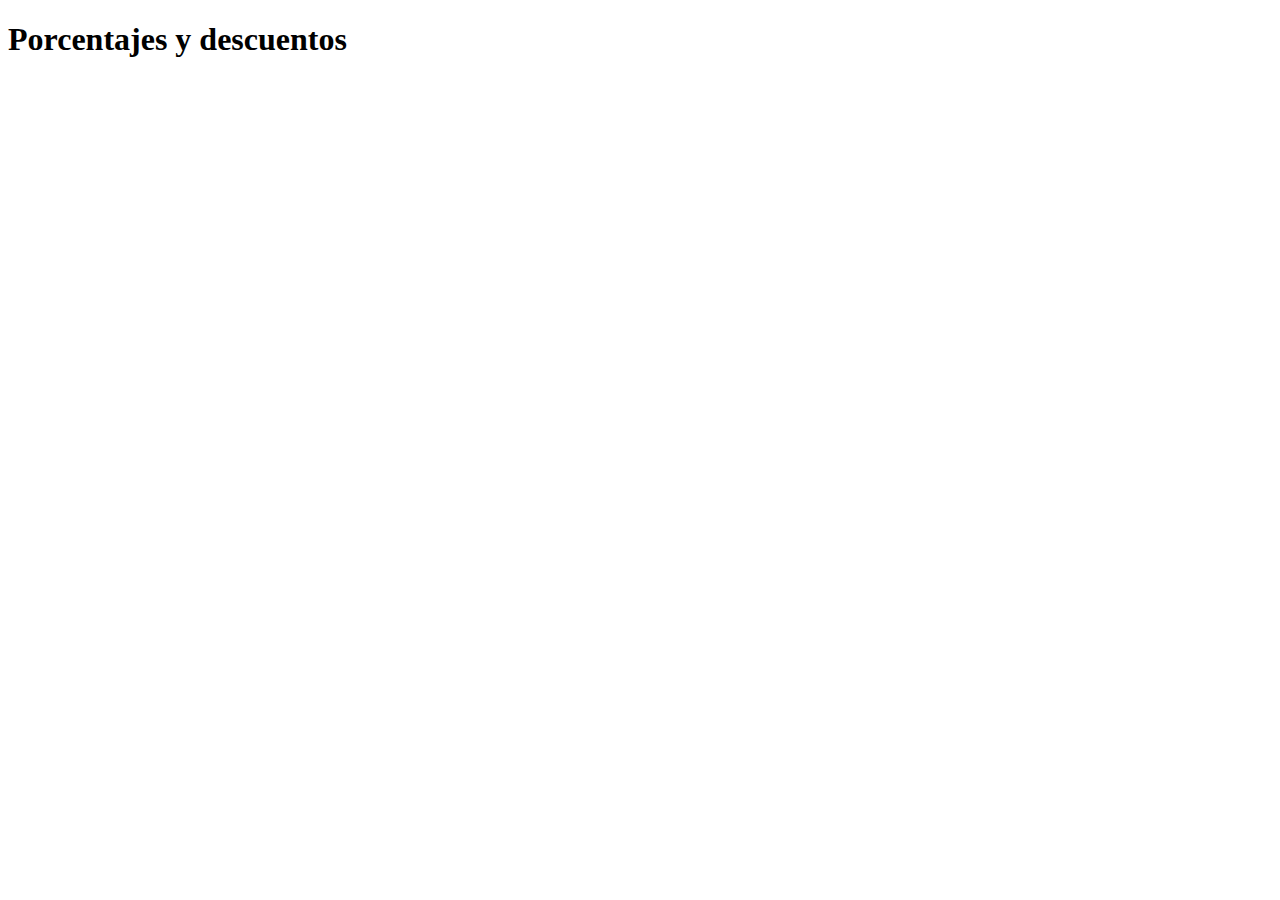
==== descuentos.html @ 9293ecf7 "agrego una pagina web para calcular descuentos" ====
<!DOCTYPE html>
<html lang="en">
<head>
    <meta charset="UTF-8">
    <meta http-equiv="X-UA-Compatible" content="IE=edge">
    <meta name="viewport" content="width=device-width, initial-scale=1.0">
    <title>Porcentajes y descuentos | Curso práctico de JavaScript</title>
</head>
<body>
    <h1>
        Porcentajes y descuentos
    </h1>

    <script src="./descuentos.js"></script>
</body>
</html>
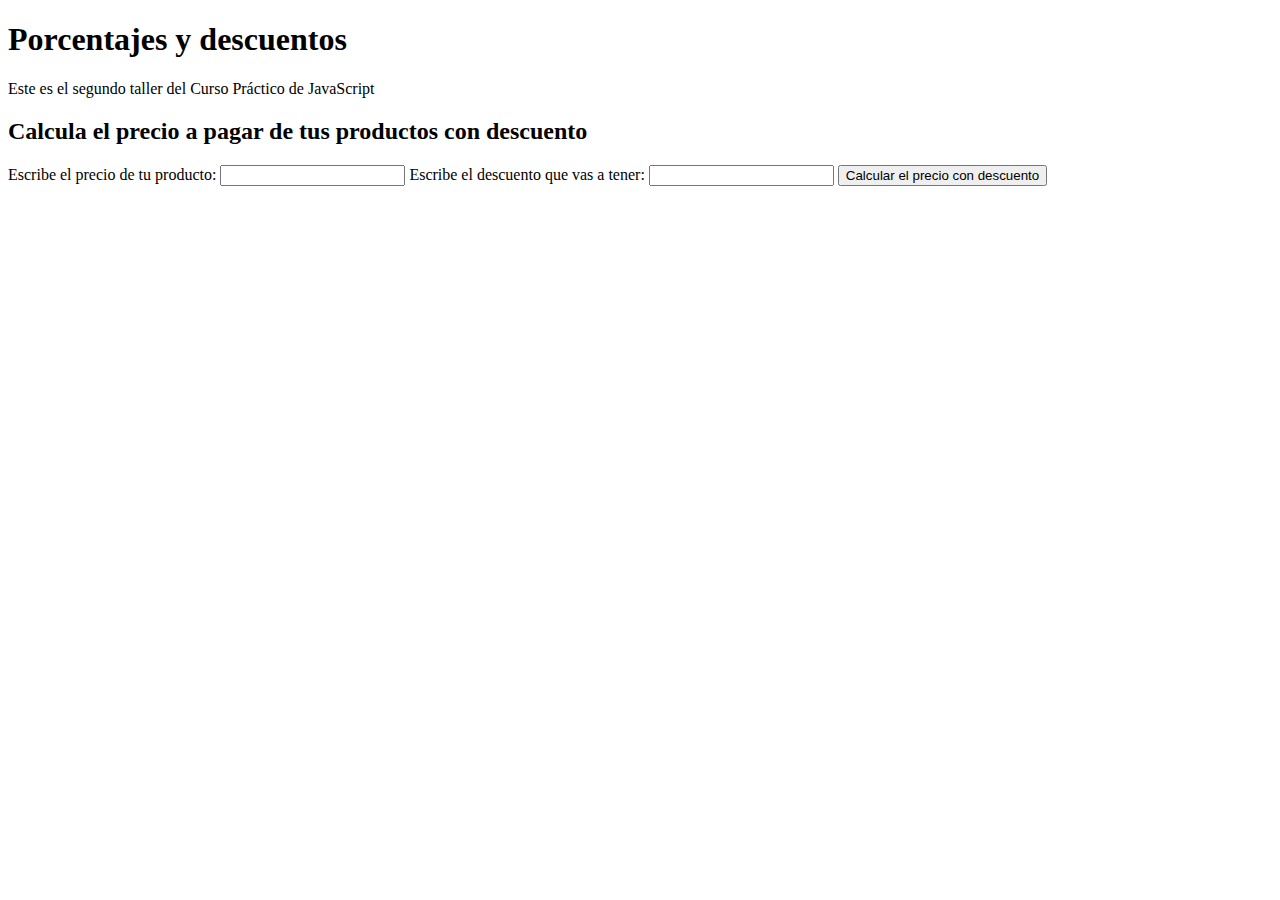
==== commit 596c4053: "terminada la calculadora de descuentos del taller 2" ====
--- a/descuentos.html
+++ b/descuentos.html
@@ -1,16 +1,34 @@
 <!DOCTYPE html>
 <html lang="en">
-<head>
-    <meta charset="UTF-8">
-    <meta http-equiv="X-UA-Compatible" content="IE=edge">
-    <meta name="viewport" content="width=device-width, initial-scale=1.0">
+  <head>
+    <meta charset="UTF-8" />
+    <meta http-equiv="X-UA-Compatible" content="IE=edge" />
+    <meta name="viewport" content="width=device-width, initial-scale=1.0" />
     <title>Porcentajes y descuentos | Curso práctico de JavaScript</title>
-</head>
-<body>
-    <h1>
-        Porcentajes y descuentos
-    </h1>
+  </head>
+  <body>
+    <header>
+      <h1>Porcentajes y descuentos</h1>
+      <p>Este es el segundo taller del Curso Práctico de JavaScript</p>
+    </header>
 
+    <section>
+      <h2>Calcula el precio a pagar de tus productos con descuento</h2>
+      <form>
+        <label for="inputPrecio">Escribe el precio de tu producto:</label>
+        <input id="inputPrecio" type="number" />
+
+        <label for="inputDescuento"
+          >Escribe el descuento que vas a tener:</label
+        >
+        <input id="inputDescuento" type="number" />
+
+        <button type="button" onclick="onClickButtonPriceDiscount()">
+          Calcular el precio con descuento
+        </button>
+        <p id="resultado"></p>
+      </form>
+    </section>
     <script src="./descuentos.js"></script>
-</body>
-</html>+  </body>
+</html>
